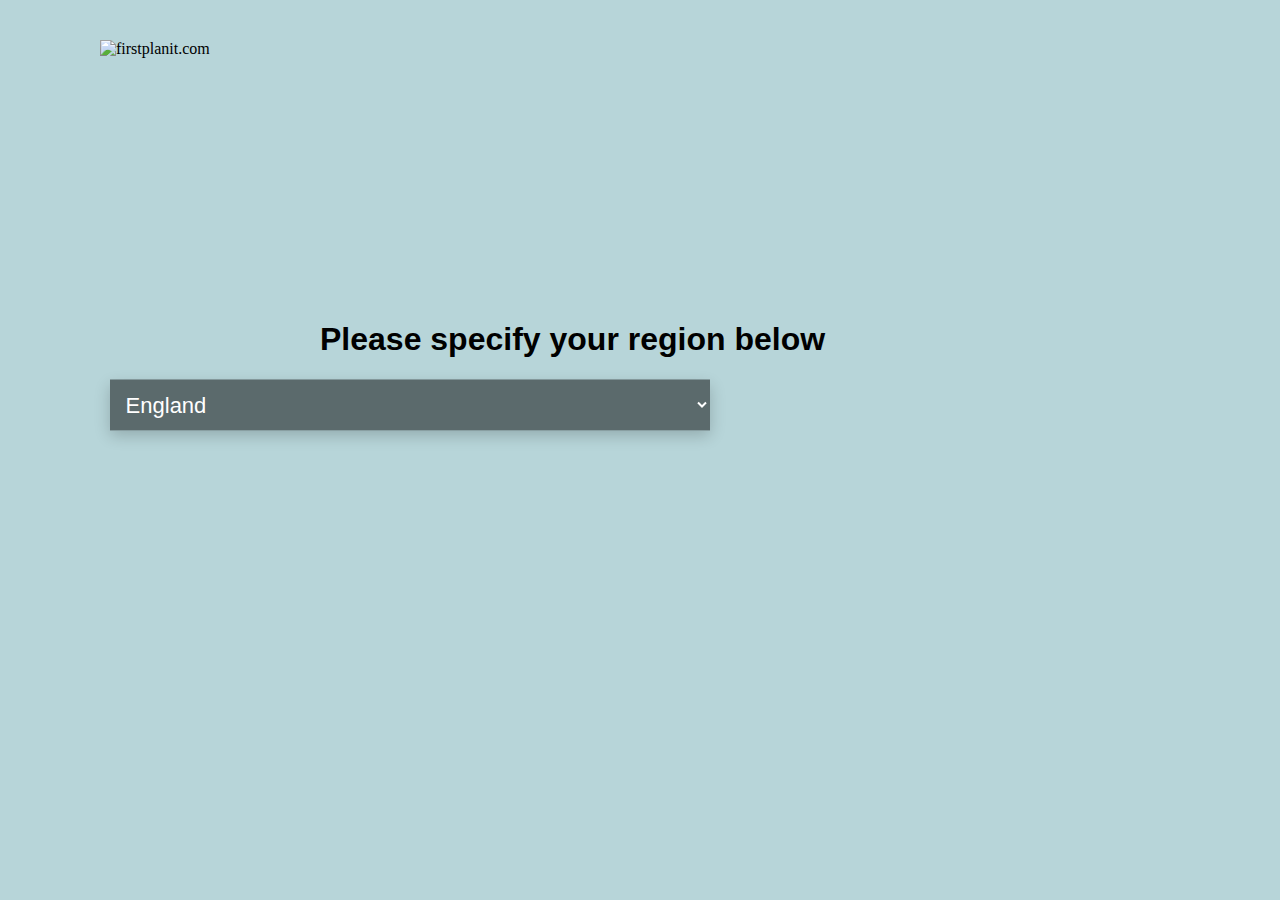
==== intropage.html @ 562dfdfb "Add files via upload" ====
<!doctype html>
<html lang="en">
    <head>
        <img src="https://static1.squarespace.com/static/5f4a4730d446cf7e3aca9f3c/t/60243c1662333256df75266a/1615317907068/?format=1500w" 
             alt="firstplanit.com" 
             style="width:600px;height:160px;"
             align = "left">

        <meta charset="utf-8">
        <meta http-equiv="X-UA-Compatible" content="IE=edge">
        <meta name="viewport" content="initial-scale=1,user-scalable=no,maximum-scale=1,width=device-width">
        <meta name="mobile-web-app-capable" content="yes">
        <meta name="apple-mobile-web-app-capable" content="yes">
        <link rel="stylesheet" href="css/leaflet.css">
        <link rel="stylesheet" href="css/qgis2web.css"><link rel="stylesheet" href="css/fontawesome-all.min.css">
        
        
        <style>
        body {
            background-color: #b7d5d9;}

        img {
            position: absolute;
            left: 100px;
            top: 40px;
            }

        p.ex1 {
            margin-bottom: 40px;
            }

        h1 {
            font-family: Tahoma, Verdana, sans-serif;
            position: absolute;
            left: 320px;
            top: 300px;
            text-align: center
            color: #000000;
            }


        .box {
            font-family: Tahoma, Verdana, sans-serif;
            position: absolute;
            top: 45%;
            left: 32%;
            transform: translate(-50%, -50%);
            
            }

        .box select {
            background-color: rgba(0,0,0,0.5);
            selection-color: #fff;
            color: white;
            padding: 12px;
            width: 600px;
            border: none;
            font-size: 22px;
            box-shadow: 0 5px 15px rgba(0, 0, 0, 0.2);
            -webkit-appearance: button;
            appearance: button;
            outline: none;
            }
        

        </style>
  </head>
        <body>
        <h1>Please specify your region below</h1>

    <div class="box">
        <SELECT>
            <OPTION Value="England">England</OPTION>
            <OPTION Value="Wales">Wales</OPTION>
            <OPTION Value="Northern Ireland">Northern Ireland</OPTION>
            <OPTION Value="Scotland">Scotland</OPTION>
        </SELECT>
    </div>




        </body>
---- css/leaflet.css ----
/* required styles */

.leaflet-pane,
.leaflet-tile,
.leaflet-marker-icon,
.leaflet-marker-shadow,
.leaflet-tile-container,
.leaflet-pane > svg,
.leaflet-pane > canvas,
.leaflet-zoom-box,
.leaflet-image-layer,
.leaflet-layer {
	position: absolute;
	left: 0;
	top: 0;
	}
.leaflet-container {
	overflow: hidden;
	}
.leaflet-tile,
.leaflet-marker-icon,
.leaflet-marker-shadow {
	-webkit-user-select: none;
	   -moz-user-select: none;
	        user-select: none;
	  -webkit-user-drag: none;
	}
/* Prevents IE11 from highlighting tiles in blue */
.leaflet-tile::selection {
	background: transparent;
}
/* Safari renders non-retina tile on retina better with this, but Chrome is worse */
.leaflet-safari .leaflet-tile {
	image-rendering: -webkit-optimize-contrast;
	}
/* hack that prevents hw layers "stretching" when loading new tiles */
.leaflet-safari .leaflet-tile-container {
	width: 1600px;
	height: 1600px;
	-webkit-transform-origin: 0 0;
	}
.leaflet-marker-icon,
.leaflet-marker-shadow {
	display: block;
	}
/* .leaflet-container svg: reset svg max-width decleration shipped in Joomla! (joomla.org) 3.x */
/* .leaflet-container img: map is broken in FF if you have max-width: 100% on tiles */
.leaflet-container .leaflet-overlay-pane svg,
.leaflet-container .leaflet-marker-pane img,
.leaflet-container .leaflet-shadow-pane img,
.leaflet-container .leaflet-tile-pane img,
.leaflet-container img.leaflet-image-layer,
.leaflet-container .leaflet-tile {
	max-width: none !important;
	max-height: none !important;
	}

.leaflet-container.leaflet-touch-zoom {
	-ms-touch-action: pan-x pan-y;
	touch-action: pan-x pan-y;
	}
.leaflet-container.leaflet-touch-drag {
	-ms-touch-action: pinch-zoom;
	/* Fallback for FF which doesn't support pinch-zoom */
	touch-action: none;
	touch-action: pinch-zoom;
}
.leaflet-container.leaflet-touch-drag.leaflet-touch-zoom {
	-ms-touch-action: none;
	touch-action: none;
}
.leaflet-container {
	-webkit-tap-highlight-color: transparent;
}
.leaflet-container a {
	-webkit-tap-highlight-color: rgba(51, 181, 229, 0.4);
}
.leaflet-tile {
	filter: inherit;
	visibility: hidden;
	}
.leaflet-tile-loaded {
	visibility: inherit;
	}
.leaflet-zoom-box {
	width: 0;
	height: 0;
	-moz-box-sizing: border-box;
	     box-sizing: border-box;
	z-index: 800;
	}
/* workaround for https://bugzilla.mozilla.org/show_bug.cgi?id=888319 */
.leaflet-overlay-pane svg {
	-moz-user-select: none;
	}

.leaflet-pane         { z-index: 400; }

.leaflet-tile-pane    { z-index: 200; }
.leaflet-overlay-pane { z-index: 400; }
.leaflet-shadow-pane  { z-index: 500; }
.leaflet-marker-pane  { z-index: 600; }
.leaflet-tooltip-pane   { z-index: 650; }
.leaflet-popup-pane   { z-index: 700; }

.leaflet-map-pane canvas { z-index: 100; }
.leaflet-map-pane svg    { z-index: 200; }

.leaflet-vml-shape {
	width: 1px;
	height: 1px;
	}
.lvml {
	behavior: url(#default#VML);
	display: inline-block;
	position: absolute;
	}


/* control positioning */

.leaflet-control {
	position: relative;
	z-index: 800;
	pointer-events: visiblePainted; /* IE 9-10 doesn't have auto */
	pointer-events: auto;
	}
.leaflet-top,
.leaflet-bottom {
	position: absolute;
	z-index: 1000;
	pointer-events: none;
	}
.leaflet-top {
	top: 0;
	}
.leaflet-right {
	right: 0;
	}
.leaflet-bottom {
	bottom: 0;
	}
.leaflet-left {
	left: 0;
	}
.leaflet-control {
	float: left;
	clear: both;
	}
.leaflet-right .leaflet-control {
	float: right;
	}
.leaflet-top .leaflet-control {
	margin-top: 10px;
	}
.leaflet-bottom .leaflet-control {
	margin-bottom: 10px;
	}
.leaflet-left .leaflet-control {
	margin-left: 10px;
	}
.leaflet-right .leaflet-control {
	margin-right: 10px;
	}


/* zoom and fade animations */

.leaflet-fade-anim .leaflet-tile {
	will-change: opacity;
	}
.leaflet-fade-anim .leaflet-popup {
	opacity: 0;
	-webkit-transition: opacity 0.2s linear;
	   -moz-transition: opacity 0.2s linear;
	        transition: opacity 0.2s linear;
	}
.leaflet-fade-anim .leaflet-map-pane .leaflet-popup {
	opacity: 1;
	}
.leaflet-zoom-animated {
	-webkit-transform-origin: 0 0;
	    -ms-transform-origin: 0 0;
	        transform-origin: 0 0;
	}
.leaflet-zoom-anim .leaflet-zoom-animated {
	will-change: transform;
	}
.leaflet-zoom-anim .leaflet-zoom-animated {
	-webkit-transition: -webkit-transform 0.25s cubic-bezier(0,0,0.25,1);
	   -moz-transition:    -moz-transform 0.25s cubic-bezier(0,0,0.25,1);
	        transition:         transform 0.25s cubic-bezier(0,0,0.25,1);
	}
.leaflet-zoom-anim .leaflet-tile,
.leaflet-pan-anim .leaflet-tile {
	-webkit-transition: none;
	   -moz-transition: none;
	        transition: none;
	}

.leaflet-zoom-anim .leaflet-zoom-hide {
	visibility: hidden;
	}


/* cursors */

.leaflet-interactive {
	cursor: pointer;
	}
.leaflet-grab {
	cursor: -webkit-grab;
	cursor:    -moz-grab;
	cursor:         grab;
	}
.leaflet-crosshair,
.leaflet-crosshair .leaflet-interactive {
	cursor: crosshair;
	}
.leaflet-popup-pane,
.leaflet-control {
	cursor: auto;
	}
.leaflet-dragging .leaflet-grab,
.leaflet-dragging .leaflet-grab .leaflet-interactive,
.leaflet-dragging .leaflet-marker-draggable {
	cursor: move;
	cursor: -webkit-grabbing;
	cursor:    -moz-grabbing;
	cursor:         grabbing;
	}

/* marker & overlays interactivity */
.leaflet-marker-icon,
.leaflet-marker-shadow,
.leaflet-image-layer,
.leaflet-pane > svg path,
.leaflet-tile-container {
	pointer-events: none;
	}

.leaflet-marker-icon.leaflet-interactive,
.leaflet-image-layer.leaflet-interactive,
.leaflet-pane > svg path.leaflet-interactive,
svg.leaflet-image-layer.leaflet-interactive path {
	pointer-events: visiblePainted; /* IE 9-10 doesn't have auto */
	pointer-events: auto;
	}

/* visual tweaks */

.leaflet-container {
	background: #ddd;
	outline: 0;
	}
.leaflet-container a {
	color: #0078A8;
	}
.leaflet-container a.leaflet-active {
	outline: 2px solid orange;
	}
.leaflet-zoom-box {
	border: 2px dotted #38f;
	background: rgba(255,255,255,0.5);
	}


/* general typography */
.leaflet-container {
	font: 12px/1.5 "Helvetica Neue", Arial, Helvetica, sans-serif;
	}


/* general toolbar styles */

.leaflet-bar {
	box-shadow: 0 1px 5px rgba(0,0,0,0.65);
	border-radius: 4px;
	}
.leaflet-bar a,
.leaflet-bar a:hover {
	background-color: #fff;
	border-bottom: 1px solid #ccc;
	width: 26px;
	height: 26px;
	line-height: 26px;
	display: block;
	text-align: center;
	text-decoration: none;
	color: black;
	}
.leaflet-bar a,
.leaflet-control-layers-toggle {
	background-position: 50% 50%;
	background-repeat: no-repeat;
	display: block;
	}
.leaflet-bar a:hover {
	background-color: #f4f4f4;
	}
.leaflet-bar a:first-child {
	border-top-left-radius: 4px;
	border-top-right-radius: 4px;
	}
.leaflet-bar a:last-child {
	border-bottom-left-radius: 4px;
	border-bottom-right-radius: 4px;
	border-bottom: none;
	}
.leaflet-bar a.leaflet-disabled {
	cursor: default;
	background-color: #f4f4f4;
	color: #bbb;
	}

.leaflet-touch .leaflet-bar a {
	width: 30px;
	height: 30px;
	line-height: 30px;
	}
.leaflet-touch .leaflet-bar a:first-child {
	border-top-left-radius: 2px;
	border-top-right-radius: 2px;
	}
.leaflet-touch .leaflet-bar a:last-child {
	border-bottom-left-radius: 2px;
	border-bottom-right-radius: 2px;
	}

/* zoom control */

.leaflet-control-zoom-in,
.leaflet-control-zoom-out {
	font: bold 18px 'Lucida Console', Monaco, monospace;
	text-indent: 1px;
	}

.leaflet-touch .leaflet-control-zoom-in, .leaflet-touch .leaflet-control-zoom-out  {
	font-size: 22px;
	}


/* layers control */

.leaflet-control-layers {
	box-shadow: 0 1px 5px rgba(0,0,0,0.4);
	background: #fff;
	border-radius: 5px;
	}
.leaflet-control-layers-toggle {
	background-image: url(images/layers.png);
	width: 36px;
	height: 36px;
	}
.leaflet-retina .leaflet-control-layers-toggle {
	background-image: url(images/layers-2x.png);
	background-size: 26px 26px;
	}
.leaflet-touch .leaflet-control-layers-toggle {
	width: 44px;
	height: 44px;
	}
.leaflet-control-layers .leaflet-control-layers-list,
.leaflet-control-layers-expanded .leaflet-control-layers-toggle {
	display: none;
	}
.leaflet-control-layers-expanded .leaflet-control-layers-list {
	display: block;
	position: relative;
	}
.leaflet-control-layers-expanded {
	padding: 6px 10px 6px 6px;
	color: #333;
	background: #fff;
	}
.leaflet-control-layers-scrollbar {
	overflow-y: scroll;
	overflow-x: hidden;
	padding-right: 5px;
	}
.leaflet-control-layers-selector {
	margin-top: 2px;
	position: relative;
	top: 1px;
	}
.leaflet-control-layers label {
	display: block;
	}
.leaflet-control-layers-separator {
	height: 0;
	border-top: 1px solid #ddd;
	margin: 5px -10px 5px -6px;
	}

/* Default icon URLs */
.leaflet-default-icon-path {
	background-image: url(images/marker-icon.png);
	}


/* attribution and scale controls */

.leaflet-container .leaflet-control-attribution {
	background: #fff;
	background: rgba(255, 255, 255, 0.7);
	margin: 0;
	}
.leaflet-control-attribution,
.leaflet-control-scale-line {
	padding: 0 5px;
	color: #333;
	}
.leaflet-control-attribution a {
	text-decoration: none;
	}
.leaflet-control-attribution a:hover {
	text-decoration: underline;
	}
.leaflet-container .leaflet-control-attribution,
.leaflet-container .leaflet-control-scale {
	font-size: 11px;
	}
.leaflet-left .leaflet-control-scale {
	margin-left: 5px;
	}
.leaflet-bottom .leaflet-control-scale {
	margin-bottom: 5px;
	}
.leaflet-control-scale-line {
	border: 2px solid #777;
	border-top: none;
	line-height: 1.1;
	padding: 2px 5px 1px;
	font-size: 11px;
	white-space: nowrap;
	overflow: hidden;
	-moz-box-sizing: border-box;
	     box-sizing: border-box;

	background: #fff;
	background: rgba(255, 255, 255, 0.5);
	}
.leaflet-control-scale-line:not(:first-child) {
	border-top: 2px solid #777;
	border-bottom: none;
	margin-top: -2px;
	}
.leaflet-control-scale-line:not(:first-child):not(:last-child) {
	border-bottom: 2px solid #777;
	}

.leaflet-touch .leaflet-control-attribution,
.leaflet-touch .leaflet-control-layers,
.leaflet-touch .leaflet-bar {
	box-shadow: none;
	}
.leaflet-touch .leaflet-control-layers,
.leaflet-touch .leaflet-bar {
	border: 2px solid rgba(0,0,0,0.2);
	background-clip: padding-box;
	}


/* popup */

.leaflet-popup {
	position: absolute;
	text-align: center;
	margin-bottom: 20px;
	}
.leaflet-popup-content-wrapper {
	padding: 1px;
	text-align: left;
	border-radius: 12px;
	}
.leaflet-popup-content {
	margin: 13px 19px;
	line-height: 1.4;
	}
.leaflet-popup-content p {
	margin: 18px 0;
	}
.leaflet-popup-tip-container {
	width: 40px;
	height: 20px;
	position: absolute;
	left: 50%;
	margin-left: -20px;
	overflow: hidden;
	pointer-events: none;
	}
.leaflet-popup-tip {
	width: 17px;
	height: 17px;
	padding: 1px;

	margin: -10px auto 0;

	-webkit-transform: rotate(45deg);
	   -moz-transform: rotate(45deg);
	    -ms-transform: rotate(45deg);
	        transform: rotate(45deg);
	}
.leaflet-popup-content-wrapper,
.leaflet-popup-tip {
	background: white;
	color: #333;
	box-shadow: 0 3px 14px rgba(0,0,0,0.4);
	}
.leaflet-container a.leaflet-popup-close-button {
	position: absolute;
	top: 0;
	right: 0;
	padding: 4px 4px 0 0;
	border: none;
	text-align: center;
	width: 18px;
	height: 14px;
	font: 16px/14px Tahoma, Verdana, sans-serif;
	color: #c3c3c3;
	text-decoration: none;
	font-weight: bold;
	background: transparent;
	}
.leaflet-container a.leaflet-popup-close-button:hover {
	color: #999;
	}
.leaflet-popup-scrolled {
	overflow: auto;
	border-bottom: 1px solid #ddd;
	border-top: 1px solid #ddd;
	}

.leaflet-oldie .leaflet-popup-content-wrapper {
	zoom: 1;
	}
.leaflet-oldie .leaflet-popup-tip {
	width: 24px;
	margin: 0 auto;

	-ms-filter: "progid:DXImageTransform.Microsoft.Matrix(M11=0.70710678, M12=0.70710678, M21=-0.70710678, M22=0.70710678)";
	filter: progid:DXImageTransform.Microsoft.Matrix(M11=0.70710678, M12=0.70710678, M21=-0.70710678, M22=0.70710678);
	}
.leaflet-oldie .leaflet-popup-tip-container {
	margin-top: -1px;
	}

.leaflet-oldie .leaflet-control-zoom,
.leaflet-oldie .leaflet-control-layers,
.leaflet-oldie .leaflet-popup-content-wrapper,
.leaflet-oldie .leaflet-popup-tip {
	border: 1px solid #999;
	}


/* div icon */

.leaflet-div-icon {
	background: #fff;
	border: 1px solid #666;
	}


/* Tooltip */
/* Base styles for the element that has a tooltip */
.leaflet-tooltip {
	position: absolute;
	padding: 6px;
	background-color: #fff;
	border: 1px solid #fff;
	border-radius: 3px;
	color: #222;
	white-space: nowrap;
	-webkit-user-select: none;
	-moz-user-select: none;
	-ms-user-select: none;
	user-select: none;
	pointer-events: none;
	box-shadow: 0 1px 3px rgba(0,0,0,0.4);
	}
.leaflet-tooltip.leaflet-clickable {
	cursor: pointer;
	pointer-events: auto;
	}
.leaflet-tooltip-top:before,
.leaflet-tooltip-bottom:before,
.leaflet-tooltip-left:before,
.leaflet-tooltip-right:before {
	position: absolute;
	pointer-events: none;
	border: 6px solid transparent;
	background: transparent;
	content: "";
	}

/* Directions */

.leaflet-tooltip-bottom {
	margin-top: 6px;
}
.leaflet-tooltip-top {
	margin-top: -6px;
}
.leaflet-tooltip-bottom:before,
.leaflet-tooltip-top:before {
	left: 50%;
	margin-left: -6px;
	}
.leaflet-tooltip-top:before {
	bottom: 0;
	margin-bottom: -12px;
	border-top-color: #fff;
	}
.leaflet-tooltip-bottom:before {
	top: 0;
	margin-top: -12px;
	margin-left: -6px;
	border-bottom-color: #fff;
	}
.leaflet-tooltip-left {
	margin-left: -6px;
}
.leaflet-tooltip-right {
	margin-left: 6px;
}
.leaflet-tooltip-left:before,
.leaflet-tooltip-right:before {
	top: 50%;
	margin-top: -6px;
	}
.leaflet-tooltip-left:before {
	right: 0;
	margin-right: -12px;
	border-left-color: #fff;
	}
.leaflet-tooltip-right:before {
	left: 0;
	margin-left: -12px;
	border-right-color: #fff;
	}
---- css/qgis2web.css ----
#map {
            background-color: #ffffff
        }
        th {
            text-align: left;
            vertical-align: top;
        }
        .info {
            padding: 6px 8px;
            font: 14px/16px Arial, Helvetica, sans-serif;
            background: white;
            background: rgba(255,255,255,0.8);
            box-shadow: 0 0 15px rgba(0,0,0,0.2);
            border-radius: 5px;
        }
        .info h2 {
            margin: 0 0 5px;
            color: #777;
        }
        .leaflet-container {
            background: #fff;
            padding-right: 10px;
        }
        .leaflet-popup-content {
            width:auto;
            padding-right:10px;
        }
        .leaflet-tooltip {
            background: none;
            box-shadow: none;
            border: none;
        }
        .leaflet-tooltip-left:before, .leaflet-tooltip-right:before {
            border: 0px;
        }
        }
        .fa, .leaflet-container, a {
            color: #000000 !important;
        }
        .leaflet-control-zoom-in, .leaflet-control-zoom-out,
        .leaflet-control-locate a,
        .leaflet-touch .leaflet-control-geocoder-icon,
        .leaflet-control-search .search-button,
         .leaflet-control-measure {
            background-color: #f8f8f8 !important;
            border-radius: 0px !important;
            color: #000000 !important;
        }
        .abstract {
            font: bold 18px 'Lucida Console', Monaco, monospace;
            text-indent: 1px;
            background-color: #f8f8f8 !important;
            width: 30px !important;
            color: #000000 !important;
            height: 30px !important;
            text-align: center !important;
            line-height: 30px !important;
        }
        .abstractUncollapsed {
            padding: 6px 8px;
            font: 12px/1.5 "Helvetica Neue", Arial, Helvetica, sans-serif;
            background-color:#f8f8f8 !important;
            color: #000000 !important;
            box-shadow: 0 0 15px rgba(0,0,0,0.2);
            border-radius: 5px;
            max-width: 40%;
        }
        .leaflet-touch .leaflet-control-layers,
        .leaflet-touch .leaflet-bar,
        .leaflet-control-search,
        .leaflet-control-measure {
            border: 3px solid rgba(255,255,255,.4) !important;
        }
        .leaflet-control-attribution a {
            color: #0078A8 !important;
        }
        .leaflet-control-scale-line {
            border: 2px solid #f8f8f8 !important;
            border-top: none !important;
            color: black !important;
        }
        .leaflet-control-search .search-button,
        .leaflet-container .leaflet-control-search,
        .leaflet-control-measure {
            box-shadow: none !important;
        }
        .leaflet-control-search .search-button {
            width: 30px !important;
            height: 30px !important;
            font-size: 13px !important;
            text-align: center !important;
            line-height: 30px !important;
        }
        .leaflet-control-measure .leaflet-control {
            width: 30px !important;
            height: 30px !important;
        }
        .leaflet-container .leaflet-control-search{
            background: none !important;
        }
        .leaflet-control-search .search-input {
            margin: 0px 0px 0px 0px !important;
            height: 30px !important;
        }
        .leaflet-control-measure {
            background: none!important;
            border-radius: 4px !important;
        }
        .leaflet-control-measure .leaflet-control-measure-interaction {
            background-color: #f8f8f8 !important;
        }
        .leaflet-touch .leaflet-control-measure
        .leaflet-control-measure-toggle,
        .leaflet-touch .leaflet-control-measure
        .leaflet-control-measure-toggle:hover {
            width: 30px !important;
            height: 30px !important;
            border-radius: 0px !important;
            background-color: #f8f8f8 !important;
            color: #000000 !important;
            font-size: 13px;
            line-height: 30px;
            text-align: center;
            text-indent: 0%;
        }
        .leaflet-control-layers-toggle {
            background-color: #f8f8f8 !important;
        }
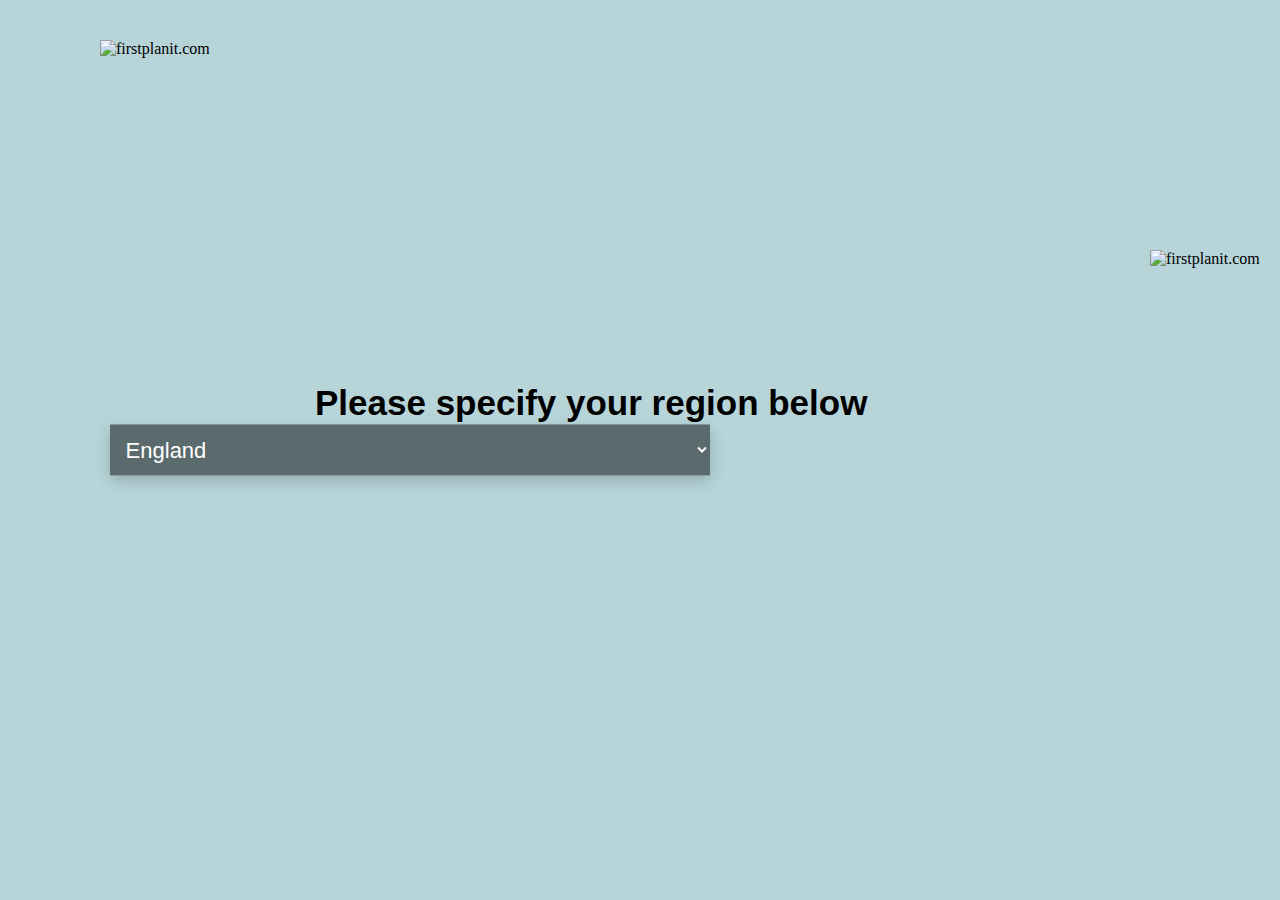
==== commit 616977d5: "Add files via upload" ====
--- a/intropage.html
+++ b/intropage.html
@@ -4,6 +4,12 @@
         <img src="https://static1.squarespace.com/static/5f4a4730d446cf7e3aca9f3c/t/60243c1662333256df75266a/1615317907068/?format=1500w" 
              alt="firstplanit.com" 
              style="width:600px;height:160px;"
+             align = "left">
+
+
+        <img src="https://media0.giphy.com/media/jn8i1hOk6vMnihWkx8/giphy.gif" 
+             alt="firstplanit.com" 
+             style="width:400px;height:400px;left:1150px;top:250px;"
              align = "left">
 
         <meta charset="utf-8">
@@ -31,9 +37,10 @@
 
         h1 {
             font-family: Tahoma, Verdana, sans-serif;
+            font-size: 35px;
             position: absolute;
-            left: 320px;
-            top: 300px;
+            left: 315px;
+            top: 360px;
             text-align: center
             color: #000000;
             }
@@ -42,7 +49,7 @@
         .box {
             font-family: Tahoma, Verdana, sans-serif;
             position: absolute;
-            top: 45%;
+            top: 50%;
             left: 32%;
             transform: translate(-50%, -50%);
             
@@ -69,13 +76,16 @@
         <h1>Please specify your region below</h1>
 
     <div class="box">
-        <SELECT>
-            <OPTION Value="England">England</OPTION>
-            <OPTION Value="Wales">Wales</OPTION>
-            <OPTION Value="Northern Ireland">Northern Ireland</OPTION>
-            <OPTION Value="Scotland">Scotland</OPTION>
+    <form name="Regions">
+        <SELECT  name="links" onchange="window.location.href=this.value;">
+            <OPTION value="England">England</OPTION>
+            <OPTION value="Wales">Wales</OPTION>
+            <OPTION value="Northern Ireland">Northern Ireland</OPTION>
+            <OPTION value="ScotMap4.html">Scotland</OPTION>
+            
+
         </SELECT>
-    </div>
+        </form>
 
 
 
